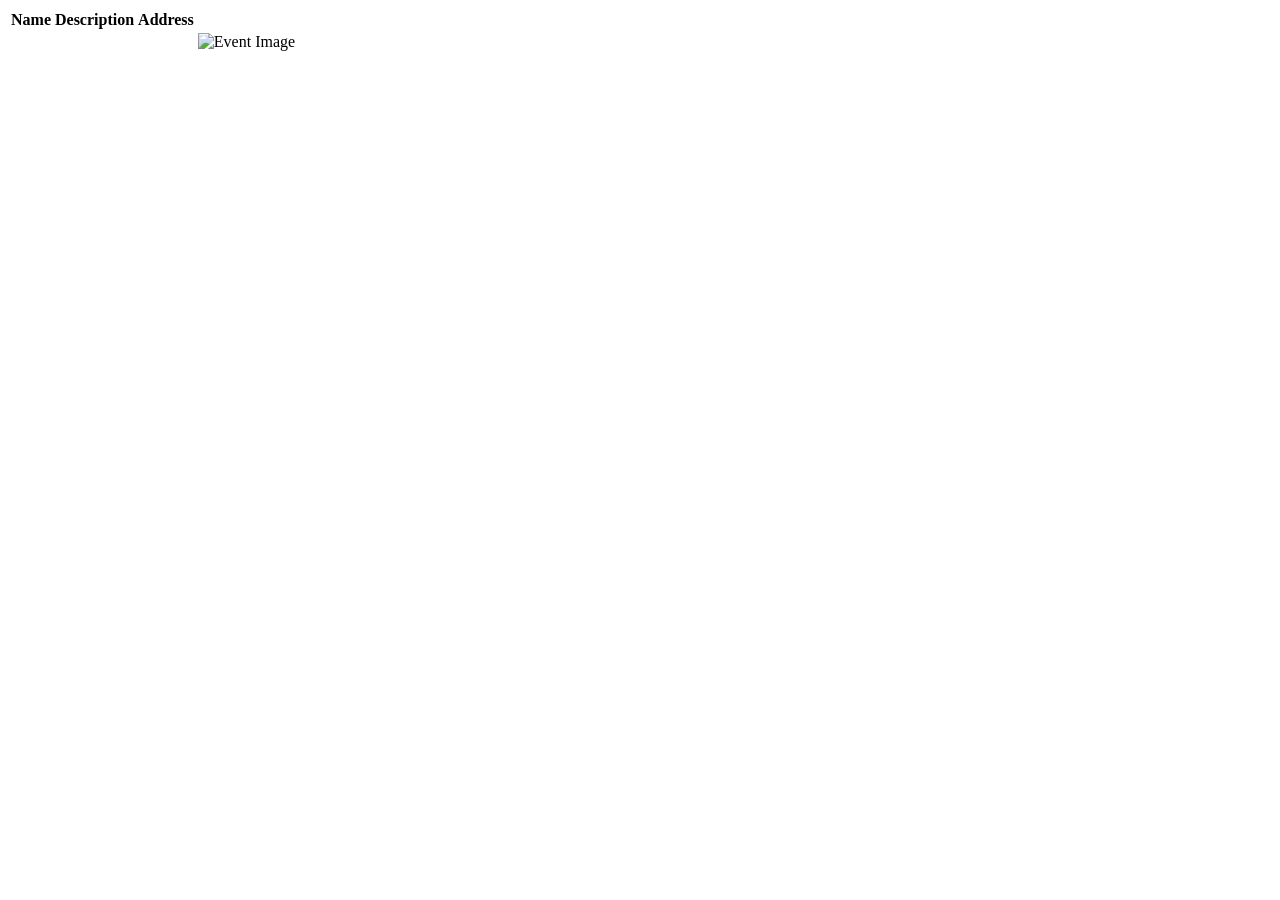
==== src/main/resources/templates/events/index.html @ 56b034b7 "new branch my-views-exercises-solution add class Event.java create.html allows name description and " ====
<!DOCTYPE html>
<html lang="en" xmlns:th="http://www.thymeleaf.org/">
<head th:replace="fragments :: head"></head>
<body class="container">

<header th:replace="fragments :: header"></header>

<table class="table table-striped">
    <thead>
    <tr>
        <th>Name</th>
        <th>Description</th>
        <th>Address</th>
    </tr>
    </thead>
    <tbody>
    <th:block th:each="event : ${events}">
        <tr>
            <td th:text="${event.name}"></td>
            <td th:text="${event.description}"></td>
            <td th:replace="fragments :: address"></td>
            <td><img th:src="${event.imageUrl}" alt="Event Image" width="100"></td>
        </tr>
    </th:block>
    </tbody>
</table>

</body>
</html>
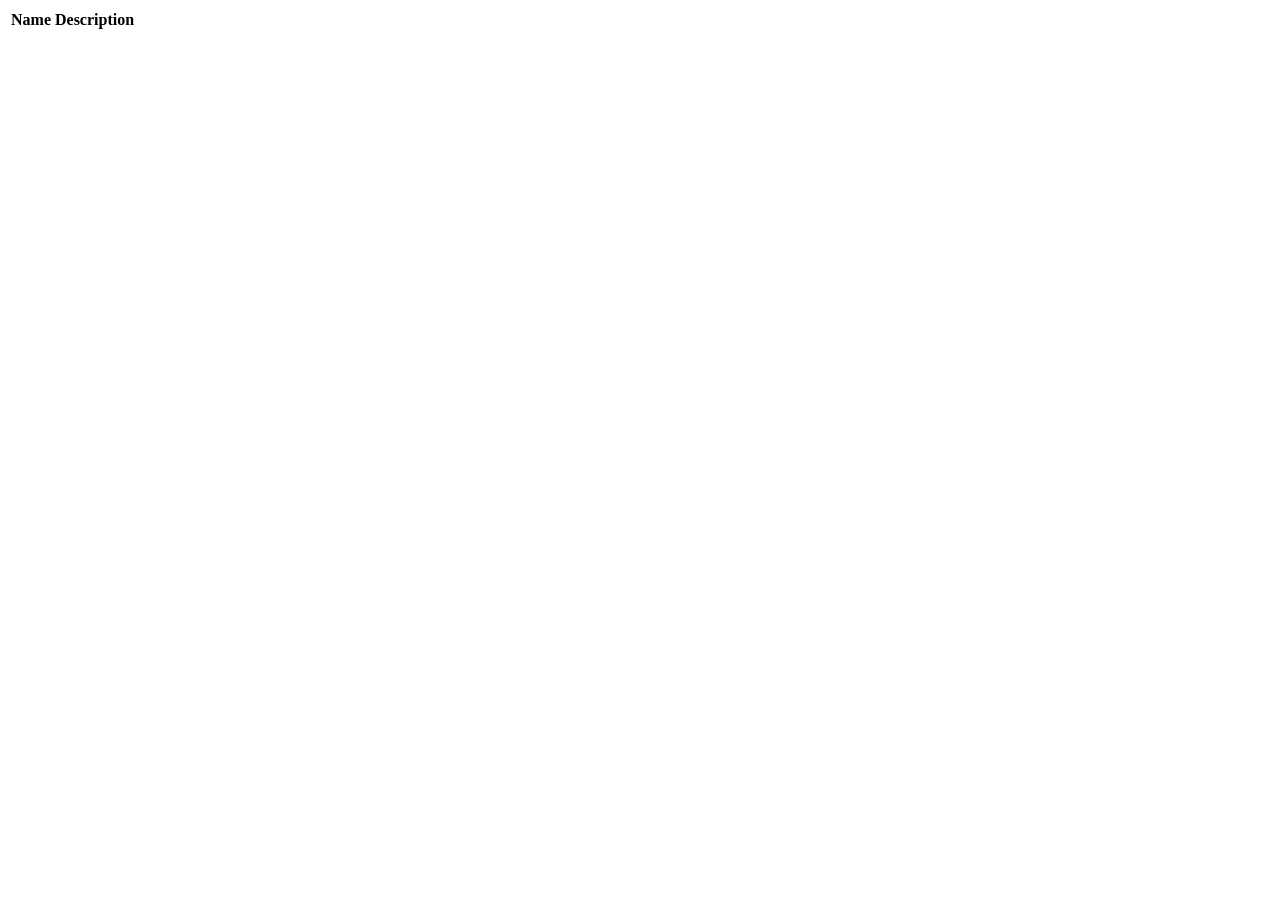
==== commit 806f1dda: "new branch my-views-exercises-solution add class Event.java create.html allows name description and " ====
--- a/src/main/resources/templates/events/index.html
+++ b/src/main/resources/templates/events/index.html
@@ -7,23 +7,16 @@
 
 <table class="table table-striped">
     <thead>
-    <tr>
-        <th>Name</th>
-        <th>Description</th>
-        <th>Address</th>
+        <tr>
+            <th>Name</th>
+            <th>Description</th>
+        </tr>
+    </thead>
+    <tr th:each="event : ${events}">
+        <td th:text="${event.name}"></td>
+        <td th:text="${event.description}"></td>
     </tr>
-    </thead>
-    <tbody>
-    <th:block th:each="event : ${events}">
-        <tr>
-            <td th:text="${event.name}"></td>
-            <td th:text="${event.description}"></td>
-            <td th:replace="fragments :: address"></td>
-            <td><img th:src="${event.imageUrl}" alt="Event Image" width="100"></td>
-        </tr>
-    </th:block>
-    </tbody>
 </table>
 
 </body>
-</html>
+</html>
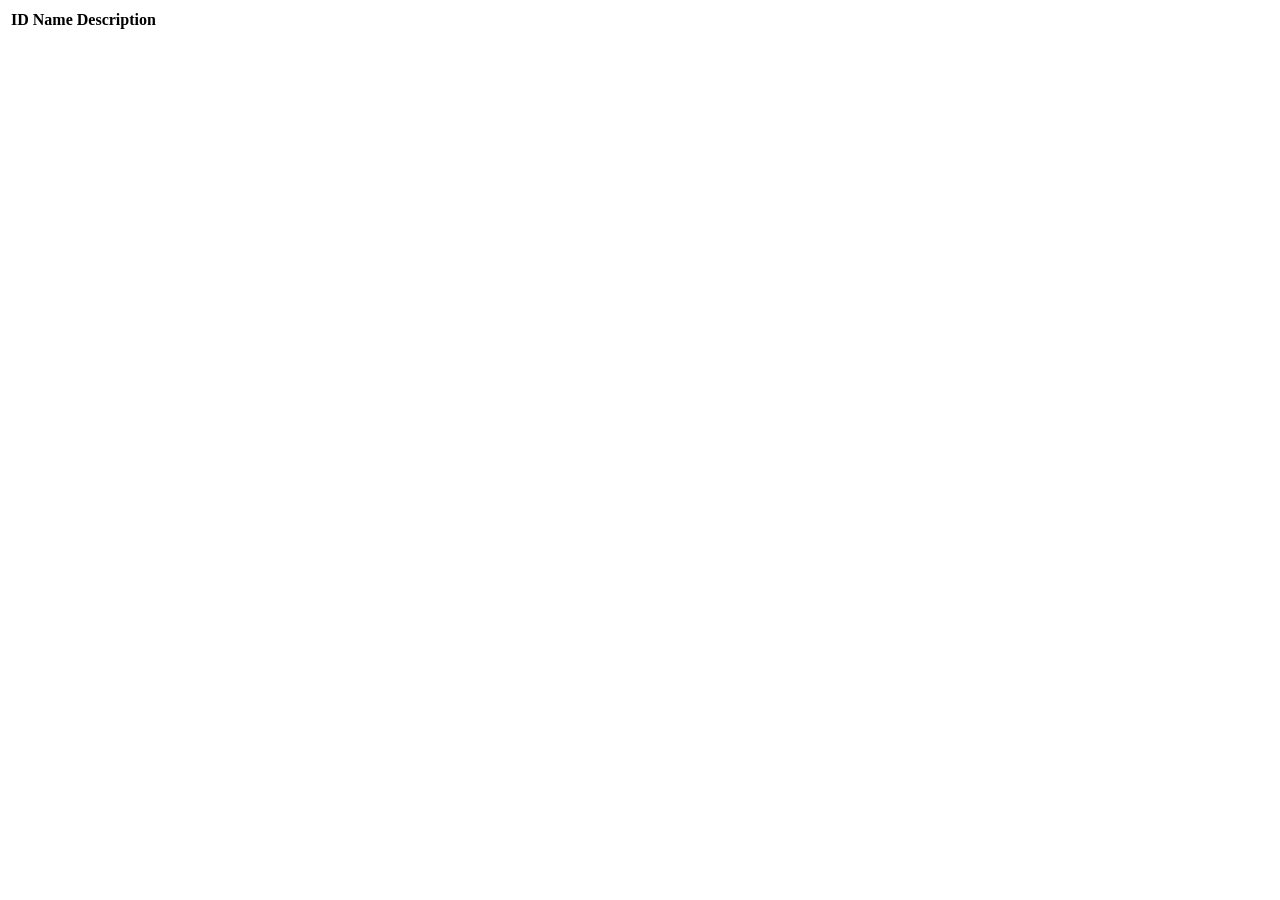
==== commit 96008ffa: "added: unique ID" ====
--- a/src/main/resources/templates/events/index.html
+++ b/src/main/resources/templates/events/index.html
@@ -8,11 +8,13 @@
 <table class="table table-striped">
     <thead>
         <tr>
+            <th>ID</th>
             <th>Name</th>
             <th>Description</th>
         </tr>
     </thead>
     <tr th:each="event : ${events}">
+        <td th:text="${event.id}"></td>
         <td th:text="${event.name}"></td>
         <td th:text="${event.description}"></td>
     </tr>
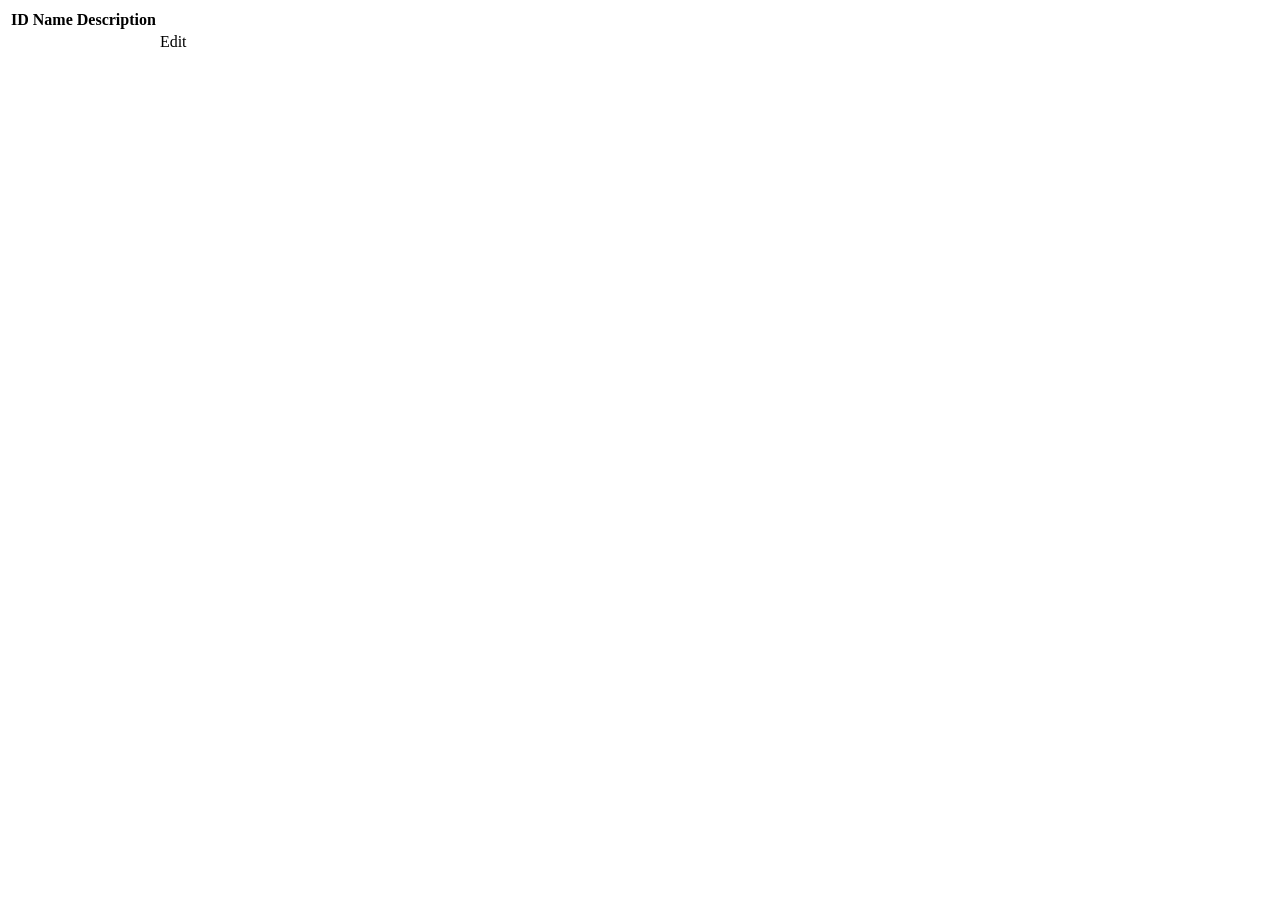
==== commit 1e7e6729: "Added:  edit.html to display edit form  updated controller to take requests for updating Event.java " ====
--- a/src/main/resources/templates/events/index.html
+++ b/src/main/resources/templates/events/index.html
@@ -16,7 +16,10 @@
     <tr th:each="event : ${events}">
         <td th:text="${event.id}"></td>
         <td th:text="${event.name}"></td>
-        <td th:text="${event.description}"></td>
+        <td th:text="${event.description}">
+        <td>
+            <a th:href="@{/events/edit/{id}(id=${event.id})}">Edit</a>
+        </td>
     </tr>
 </table>
 
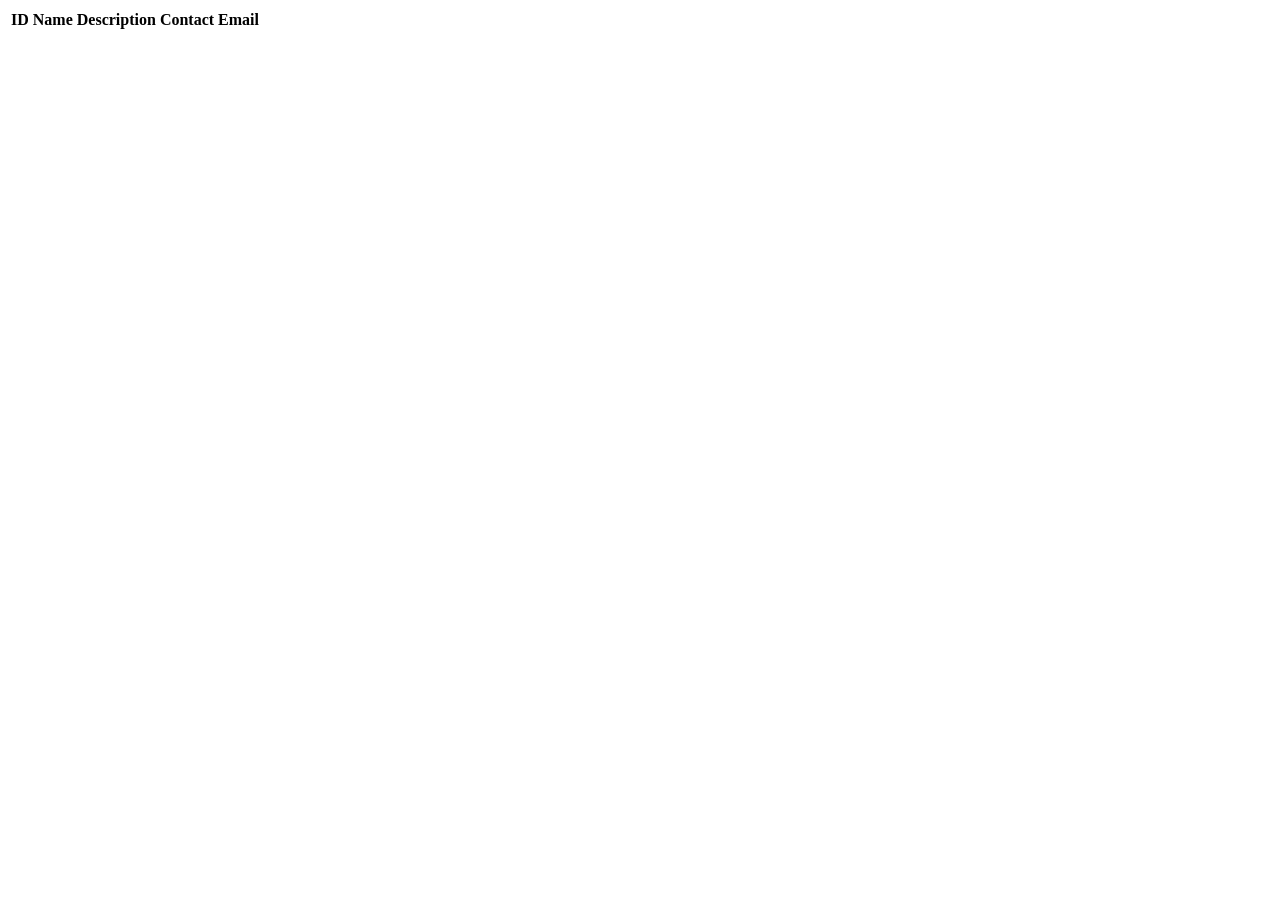
==== commit 61ecd80f: "added: validation to Event.java index.html create.html" ====
--- a/src/main/resources/templates/events/index.html
+++ b/src/main/resources/templates/events/index.html
@@ -7,19 +7,18 @@
 
 <table class="table table-striped">
     <thead>
-        <tr>
-            <th>ID</th>
-            <th>Name</th>
-            <th>Description</th>
-        </tr>
+    <tr>
+        <th>ID</th>
+        <th>Name</th>
+        <th>Description</th>
+        <th>Contact Email</th>
+    </tr>
     </thead>
     <tr th:each="event : ${events}">
         <td th:text="${event.id}"></td>
         <td th:text="${event.name}"></td>
-        <td th:text="${event.description}">
-        <td>
-            <a th:href="@{/events/edit/{id}(id=${event.id})}">Edit</a>
-        </td>
+        <td th:text="${event.description}"></td>
+        <td th:text="${event.contactEmail}"></td>
     </tr>
 </table>
 
